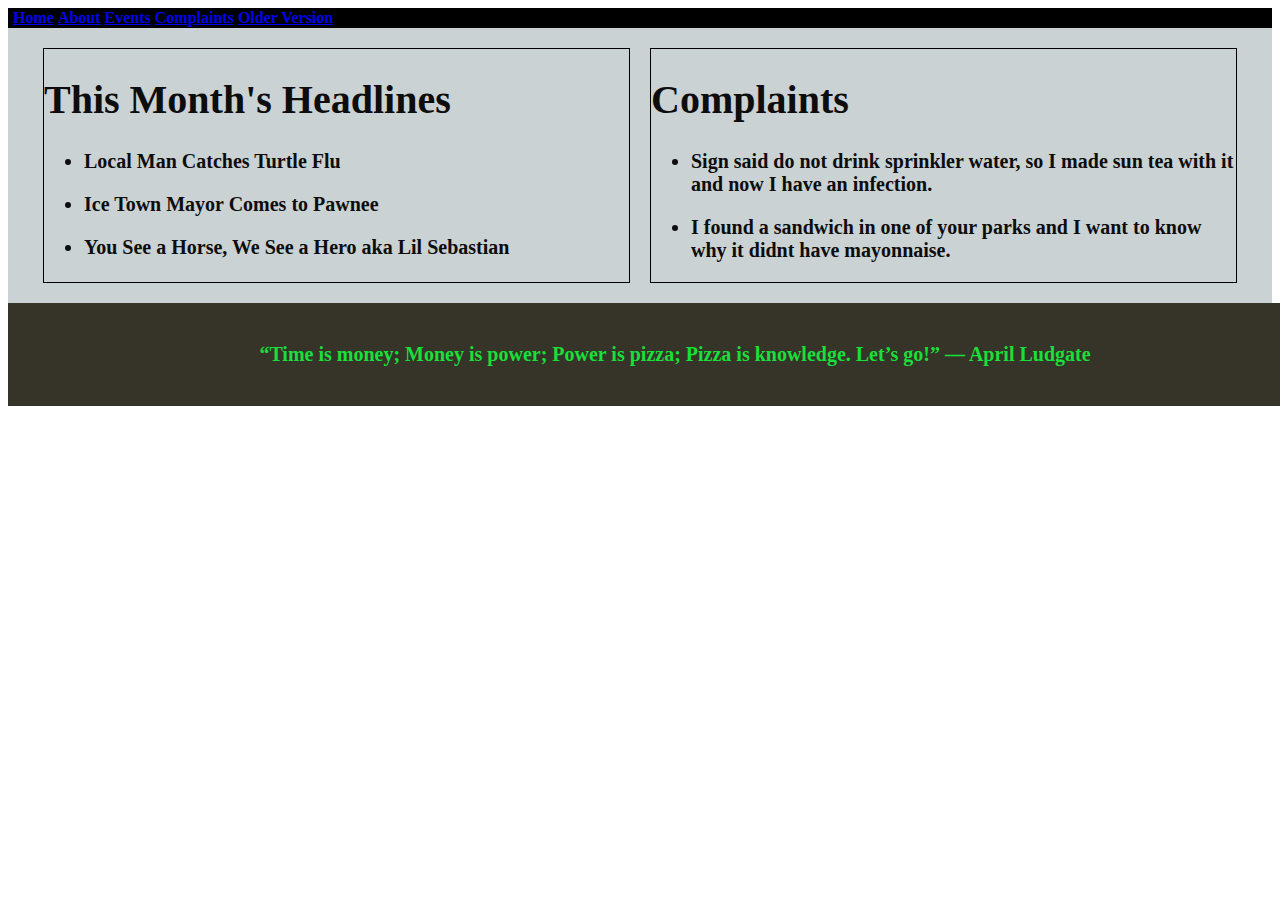
==== index.html @ e5d824ca "merge issues" ====
<!DOCTYPE html>
<html lang="en">
  <head>
    <meta charset="UTF-8" />
    <meta http-equiv="X-UA-Compatible" content="IE=edge" />
    <meta name="viewport" content="width=device-width, initial-scale=1.0" />
    <link rel="stylesheet" href="public/stylesheets/style.css" />
    <link
      href="https://cdn.jsdelivr.net/npm/bootstrap@5.1.3/dist/css/bootstrap.min.css"
      rel="stylesheet"
      integrity="sha384-1BmE4kWBq78iYhFldvKuhfTAU6auU8tT94WrHftjDbrCEXSU1oBoqyl2QvZ6jIW3"
      crossorigin="anonymous"
    />
    <title>Pawnee, IN Parks and Rec</title>
  </head>
  <body>
    <header>
      <div class="banner">
        <img
          class="banner-img"
          src="./assets/images/Pawnee Parks and Recreation_revised.jpeg"
          alt=""
        />
        <a href="./index.html" class="home-link">Home</a>
        <a href="about.html" class="about-link">About</a>
        <a href="events.html" class="calendar-link">Events</a>
        <a
          href="https://j.gifs.com/v960Xq.gif"
          target="_blank"
          class="complaints-link"
          >Complaints</a
        >
        <a href="old_site.html" class="old-site-link">Older Version</a>
      </div>
    </header>

    <div class="background-img">
      <!-- Headlines section -->
      <div class="info-section">
        <div class="info-box">
          <h1>This Month's Headlines</h1>
          <ul>
            <li>
              <p class="headlines">Local Man Catches Turtle Flu</p>
            </li>
            <li>
              <p class="headlines">Ice Town Mayor Comes to Pawnee</p>
            </li>
            <li>
              <p class="headlines">
                You See a Horse, We See a Hero aka Lil Sebastian
              </p>
            </li>
          </ul>
        </div>

        <div class="info-box">
          <h1>Complaints</h1>
          <ul>
            <li>
              <p>
                Sign said do not drink sprinkler water, so I made sun tea with
                it and now I have an infection.
              </p>
            </li>
            <li>
              <p>
                I found a sandwich in one of your parks and I want to know why
                it didnt have mayonnaise.
              </p>
            </li>
          </ul>
        </div>
      </div>

      <footer>
        <p>
          <h2>
          “Time is money; Money is power; Power is pizza; Pizza is knowledge.
          Let’s go!” — April Ludgate</h2>
        </p>
      </footer>
    </div>
  </body>
</html>
---- public/stylesheets/style.css ----
/* body {
  font: 100% Helvetica, sans-serif;
  color: rgb(236, 4, 4);
  height: auto;
  background-color: grey;
} */

.banner {
  background-color: black;
  position: relative;
  border: 1px solid black;
  padding: 0;
  margin: 0;
}

.banner-img {
  position: relative;
  max-width: 100%;
  padding: 0;
  margin: 0;
}

/*Home button links and styling*/
.home-link {
  font-weight: bold;
}

.about-link {
  font-weight: bold;
}

.calendar-link {
  font-weight: bold;
}

.complaints-link {
  font-weight: bold;
}

.old-site-link {
  font-weight: bold;
}

/*about me background
.park-background {
  flex-wrap: wrap;
  display: block;
}*/

/*Boxing for headlines*/
/* .headlines-box {
  padding: 20px 35px;
  background-color: rgb(37, 40, 41);
  display: display-box;
  justify-content: space-between;
  flex-wrap: wrap;
  font-weight: bold;
  font-size: 20px;
  color: #fc3838;
  margin: 0;
}
.headlines {
  color: blue;
} */

.info-section {
  display: flex;
  padding: 20px 35px;
  background-color: #cad2d4fd;
  display: display-box;
  justify-content: space-between;
  flex-wrap: wrap;
  font-weight: bold;
  font-size: 20px;
  color: #0e0d0d;
  margin: 0;
}

.info-box {
  flex: 1;
  border: 1px solid black;
}

.info-box:first-child {
  margin-right: 20px;
}

/*Styling Meet the Staff*/
.about-title {
  font-weight: bold;
  color: white;
  font-size: 34px;
}
.card {
  /* Add shadows to create the "card" effect */
  box-shadow: 0 4px 8px 0 rgba(0, 0, 0, 0.2);
  transition: 0.3s;
  width: 300px;
  border-radius: 3%;
  margin: auto;
  background-color: orange;
}

/* On mouse-over, add a deeper shadow */
.card:hover {
  box-shadow: 0 8px 16px 0 rgba(0, 0, 0, 0.2);
}

/* Add some padding inside the card container */
.container {
  padding: 2px 16px;
  background-color: rgb(0, 99, 30);
}

/*Styling the footer*/
footer {
  background: #363428;
  width: 100%;
  padding: 40px 35px;
  text-align: center;
}
footer h2 {
  display: inline;
  color: #19df3a;
  font-size: 20px;
  margin: 0;
}
footer p {
  float: right;
  line-height: 1.5;
  text-align: right;
}

/*images*/
section img {
  width: 300px;
  height: 300px;
  justify-content: center;
}

.about {
  display: block;
  margin-left: auto;
  margin-right: auto;
  width: 50%;
  text-align: center;
}

.card {
  /* Add shadows to create the "card" effect */
  box-shadow: 0 4px 8px 0 rgba(0, 0, 0, 0.2);
  transition: 0.3s;
  width: 300px;
  border-radius: 3%;
  /* border: 5px solid black; */
  justify-content: center;
  align-content: center;
}

/* On mouse-over, add a deeper shadow */
.card:hover {
  box-shadow: 0 8px 16px 0 rgba(0, 0, 0, 0.2);
}

/* Add some padding inside the card container */
.container {
  padding: 2px 16px;
}
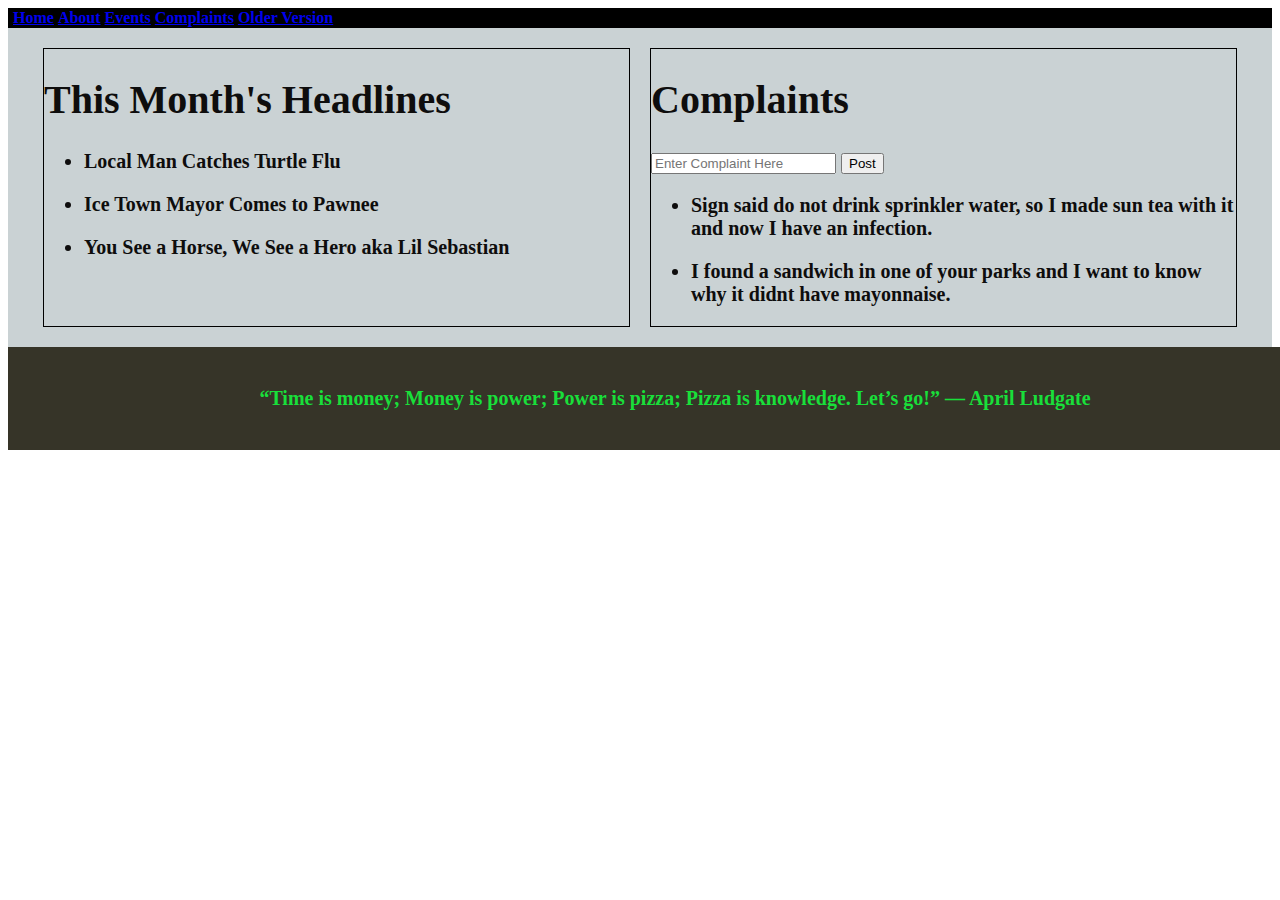
==== commit b7d480a6: "Merge pull request #42 from JasonVissage/stephanie" ====
--- a/index.html
+++ b/index.html
@@ -11,6 +11,9 @@
       integrity="sha384-1BmE4kWBq78iYhFldvKuhfTAU6auU8tT94WrHftjDbrCEXSU1oBoqyl2QvZ6jIW3"
       crossorigin="anonymous"
     />
+    <link rel="preconnect" href="https://fonts.googleapis.com">
+<link rel="preconnect" href="https://fonts.gstatic.com" crossorigin>
+<link href="https://fonts.googleapis.com/css2?family=Ubuntu:ital,wght@1,300&display=swap" rel="stylesheet">
     <title>Pawnee, IN Parks and Rec</title>
   </head>
   <body>
@@ -41,13 +44,13 @@
           <h1>This Month's Headlines</h1>
           <ul>
             <li>
-              <p class="headlines">Local Man Catches Turtle Flu</p>
+              <p class="info-text">Local Man Catches Turtle Flu</p>
             </li>
             <li>
-              <p class="headlines">Ice Town Mayor Comes to Pawnee</p>
+              <p class="info-text">Ice Town Mayor Comes to Pawnee</p>
             </li>
             <li>
-              <p class="headlines">
+              <p class="info-text">
                 You See a Horse, We See a Hero aka Lil Sebastian
               </p>
             </li>
@@ -56,15 +59,19 @@
 
         <div class="info-box">
           <h1>Complaints</h1>
+          <form action="">
+            <input type="text" class="complaint-form" placeholder="Enter Complaint Here">
+            <button class="complaint-button">Post</button>
+          </form>
           <ul>
             <li>
-              <p>
+              <p class="info-text">
                 Sign said do not drink sprinkler water, so I made sun tea with
                 it and now I have an infection.
               </p>
             </li>
             <li>
-              <p>
+              <p class="info-text">
                 I found a sandwich in one of your parks and I want to know why
                 it didnt have mayonnaise.
               </p>
@@ -82,4 +89,4 @@
       </footer>
     </div>
   </body>
-</html>
+  </html>
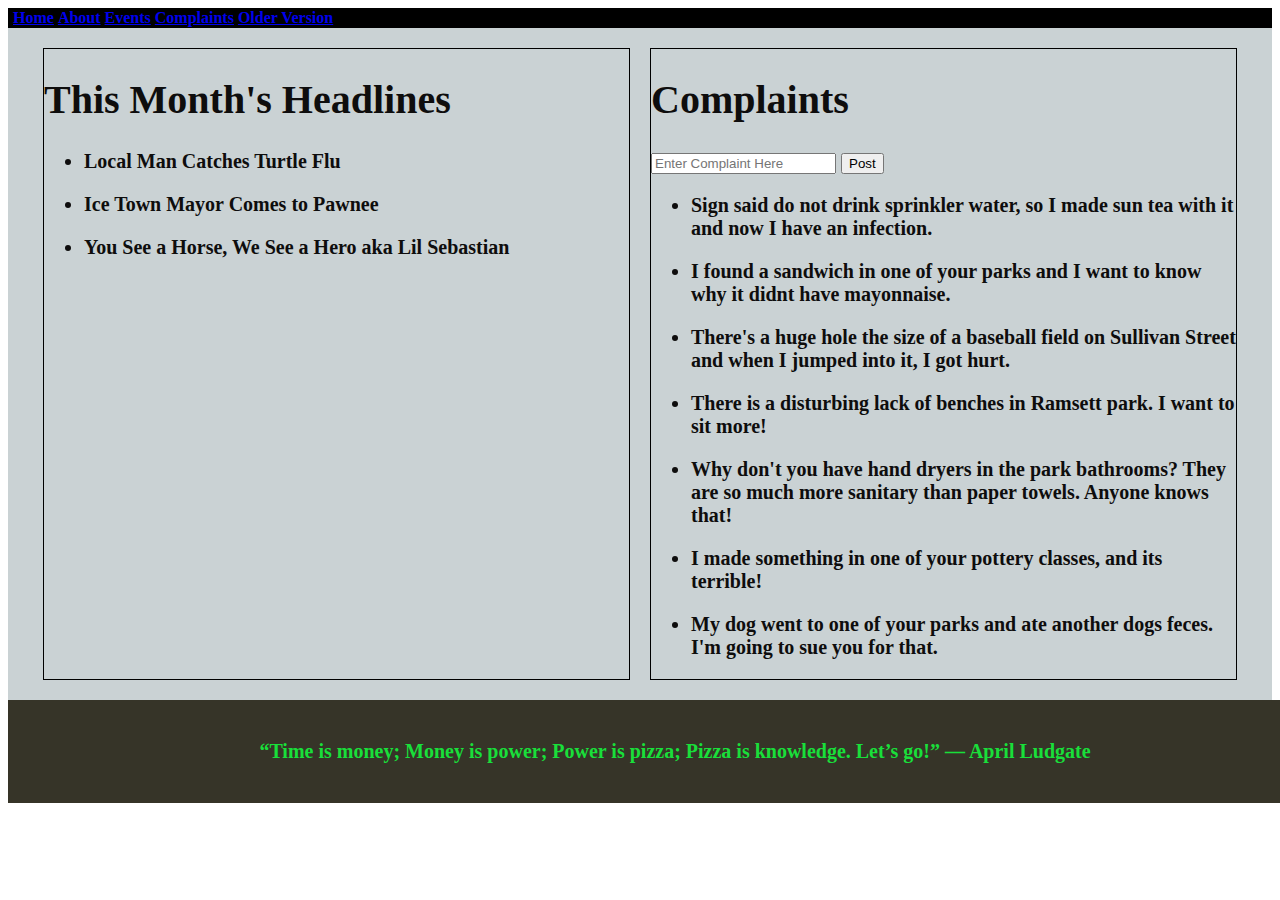
==== commit 7c3e5878: "commit merge" ====
--- a/index.html
+++ b/index.html
@@ -76,6 +76,31 @@
                 it didnt have mayonnaise.
               </p>
             </li>
+            <li>
+              <p class="info-text">
+                There's a huge hole the size of a baseball field on Sullivan Street and when I jumped into it, I got hurt. 
+              </p>
+            </li>
+            <li>
+              <p class="info-text">
+                There is a disturbing lack of benches in Ramsett park. I want to sit more!
+              </p>
+            </li>
+            <li>
+              <p class="info-text">
+                Why don't you have hand dryers in the park bathrooms? They are so much more sanitary than paper towels. Anyone knows that!
+              </p>
+            </li>
+            <li>
+              <p class="info-text">
+                I made something in one of your pottery classes, and its terrible!
+              </p>
+            </li>
+            <li>
+              <p class="info-text">
+                My dog went to one of your parks and ate another dogs feces. I'm going to sue you for that. 
+              </p>
+            </li>
           </ul>
         </div>
       </div>
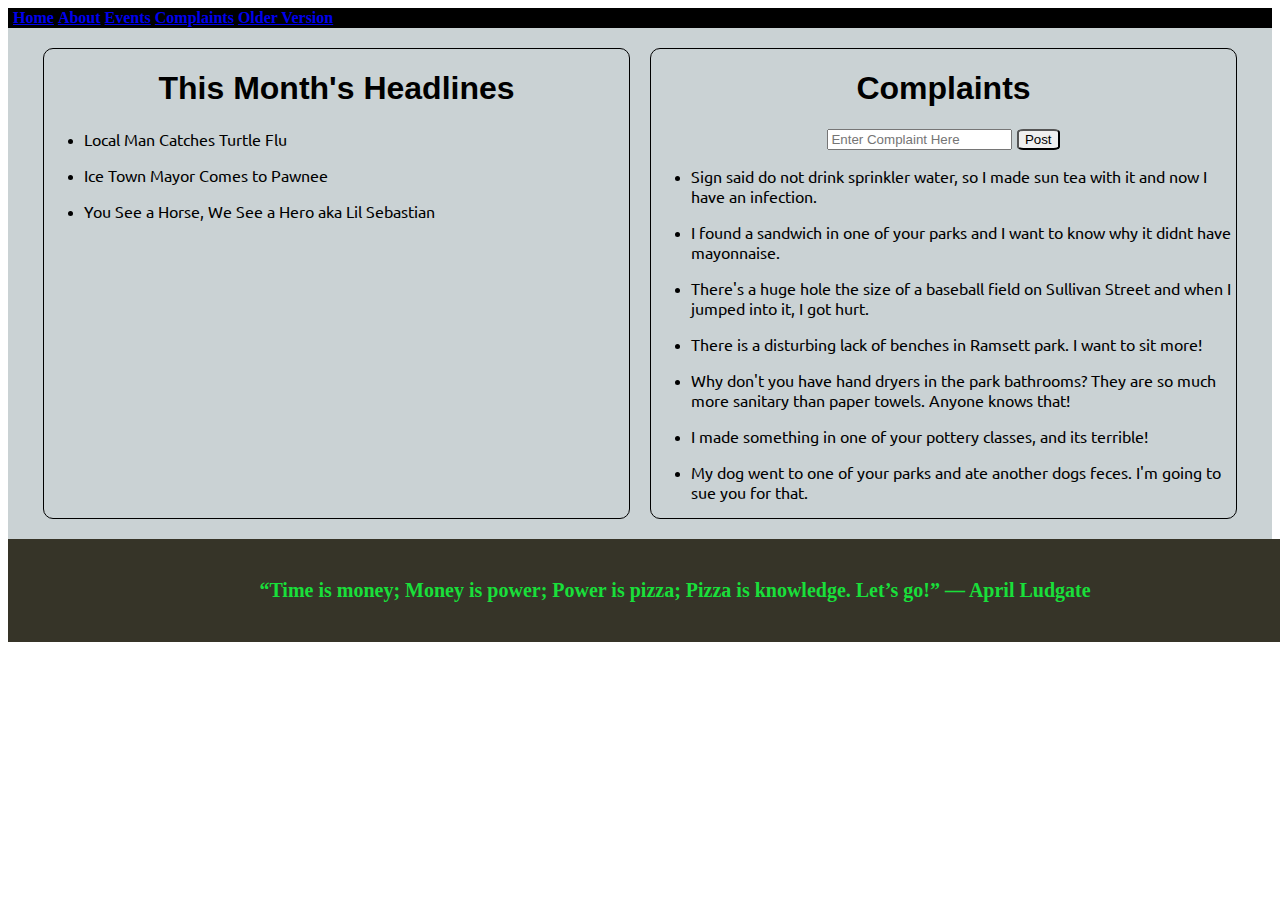
==== commit 9eb2ad6e: "Merge pull request #44 from JasonVissage/branch/jason" ====
--- a/index.html
+++ b/index.html
@@ -112,6 +112,7 @@
           Let’s go!” — April Ludgate</h2>
         </p>
       </footer>
+      
     </div>
   </body>
   </html>
--- a/public/stylesheets/style.css
+++ b/public/stylesheets/style.css
@@ -70,19 +70,35 @@
   display: display-box;
   justify-content: space-between;
   flex-wrap: wrap;
-  font-weight: bold;
-  font-size: 20px;
-  color: #0e0d0d;
   margin: 0;
+  font-family: 'Playfair Display', sans-serif;
+  text-align: center;
 }
 
 .info-box {
   flex: 1;
   border: 1px solid black;
+  border-radius: 10px;
 }
 
 .info-box:first-child {
   margin-right: 20px;
+}
+
+.info-text {
+  font-family: 'Ubuntu', sans-serif;
+  text-align: left;
+}
+
+.complaint-form {
+  /* padding-right: 5px; */
+  margin: 0 auto;
+  border: auto;
+  border-radius: 5;
+  color: black;
+}
+.complaint-button {
+  border-radius: 15%;
 }
 
 /*Styling Meet the Staff*/
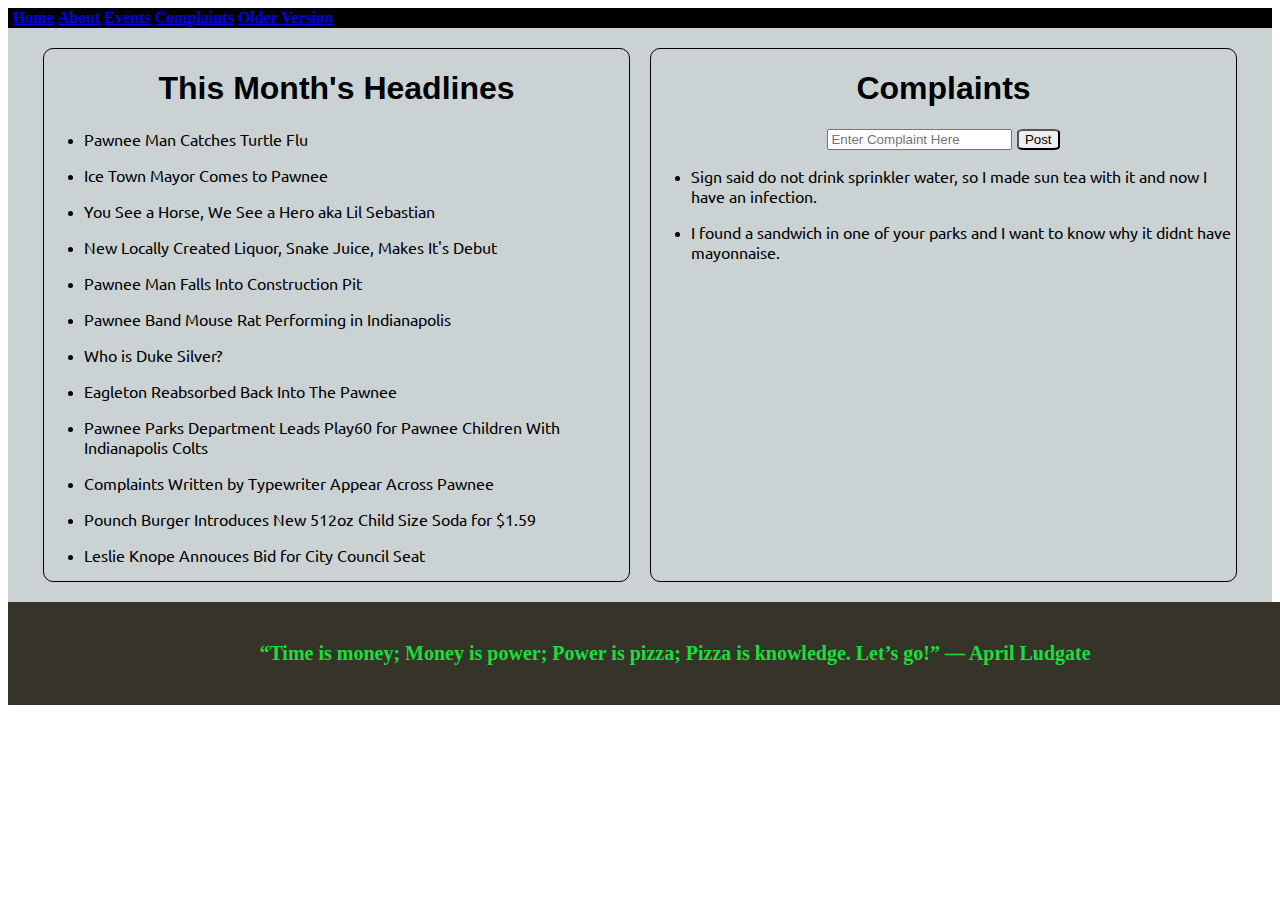
==== commit eca6acb8: "Update index.html" ====
--- a/index.html
+++ b/index.html
@@ -44,7 +44,9 @@
           <h1>This Month's Headlines</h1>
           <ul>
             <li>
-              <p class="info-text">Local Man Catches Turtle Flu</p>
+              <p class="info-text">
+                Pawnee Man Catches Turtle Flu
+              </p>
             </li>
             <li>
               <p class="info-text">Ice Town Mayor Comes to Pawnee</p>
@@ -52,6 +54,51 @@
             <li>
               <p class="info-text">
                 You See a Horse, We See a Hero aka Lil Sebastian
+              </p>
+            </li>
+            <li>
+              <p class="info-text">
+                New Locally Created Liquor, Snake Juice, Makes It's Debut 
+              </p>
+            </li>
+            <li>
+              <p class="info-text">
+                Pawnee Man Falls Into Construction Pit
+              </p>
+            </li>
+            <li>
+              <p class="info-text">
+                Pawnee Band Mouse Rat Performing in Indianapolis 
+              </p>
+            </li>
+            <li>
+              <p class="info-text">
+                Who is Duke Silver?
+              </p>
+            </li>
+            <li>
+              <p class="info-text">
+                Eagleton Reabsorbed Back Into The Pawnee
+              </p>
+            </li>
+            <li>
+              <p class="info-text">
+                Pawnee Parks Department Leads Play60 for Pawnee Children With Indianapolis Colts
+              </p>
+            </li>
+            <li>
+              <p class="info-text">
+                Complaints Written by Typewriter Appear Across Pawnee
+              </p>
+            </li>
+            <li>
+              <p class="info-text">
+                Pounch Burger Introduces New 512oz Child Size Soda for $1.59
+              </p>
+            </li>
+            <li>
+              <p class="info-text">
+                Leslie Knope Annouces Bid for City Council Seat
               </p>
             </li>
           </ul>
@@ -76,31 +123,6 @@
                 it didnt have mayonnaise.
               </p>
             </li>
-            <li>
-              <p class="info-text">
-                There's a huge hole the size of a baseball field on Sullivan Street and when I jumped into it, I got hurt. 
-              </p>
-            </li>
-            <li>
-              <p class="info-text">
-                There is a disturbing lack of benches in Ramsett park. I want to sit more!
-              </p>
-            </li>
-            <li>
-              <p class="info-text">
-                Why don't you have hand dryers in the park bathrooms? They are so much more sanitary than paper towels. Anyone knows that!
-              </p>
-            </li>
-            <li>
-              <p class="info-text">
-                I made something in one of your pottery classes, and its terrible!
-              </p>
-            </li>
-            <li>
-              <p class="info-text">
-                My dog went to one of your parks and ate another dogs feces. I'm going to sue you for that. 
-              </p>
-            </li>
           </ul>
         </div>
       </div>
@@ -112,7 +134,6 @@
           Let’s go!” — April Ludgate</h2>
         </p>
       </footer>
-      
     </div>
   </body>
-  </html>
+</html>
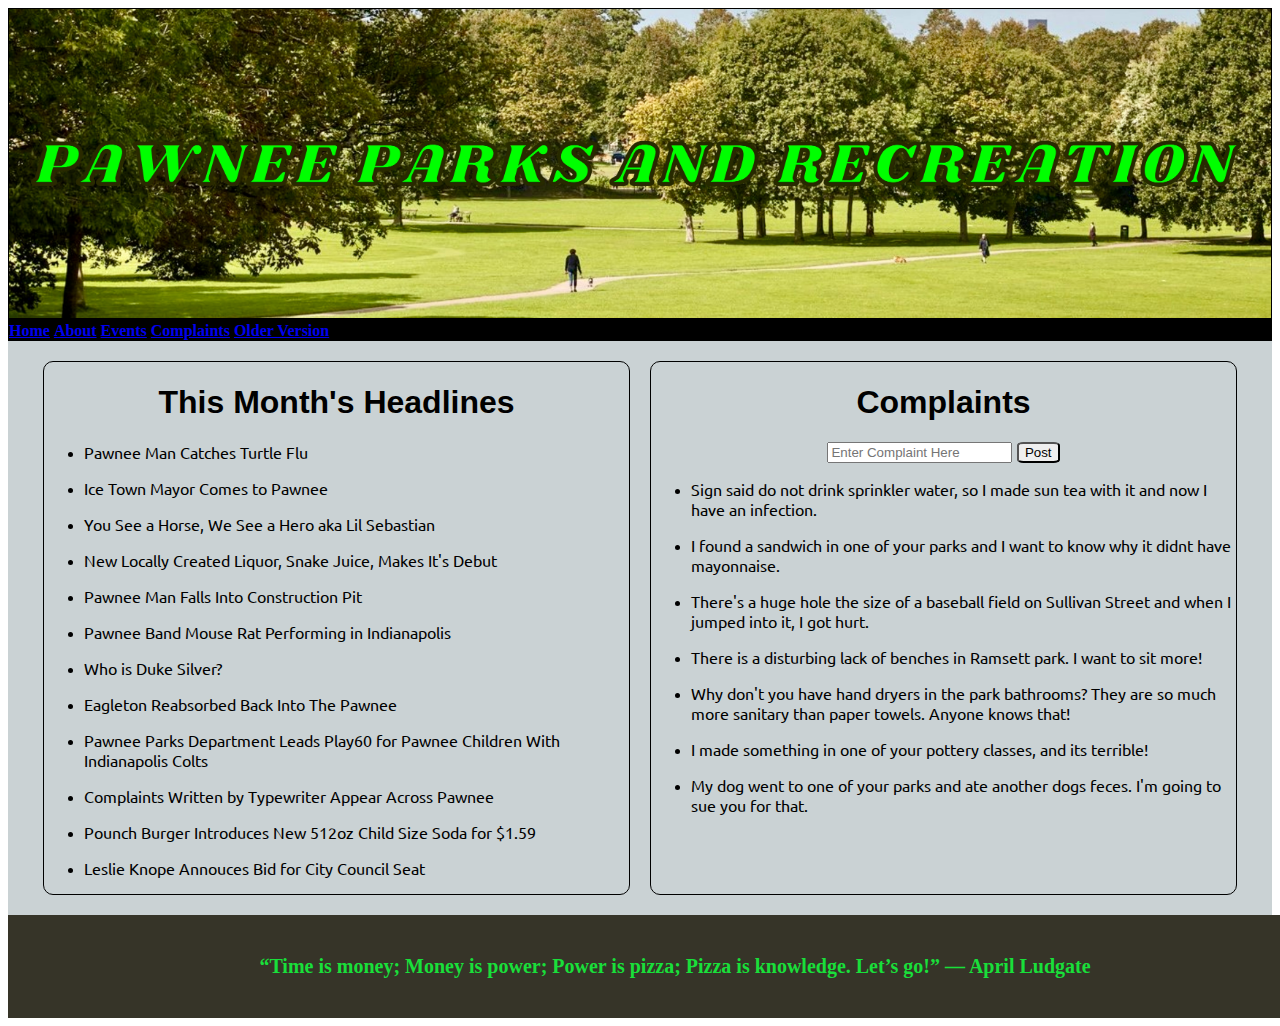
==== commit ca7b0c97: "Merge pull request #50 from JasonVissage/develop" ====
--- a/index.html
+++ b/index.html
@@ -123,6 +123,31 @@
                 it didnt have mayonnaise.
               </p>
             </li>
+            <li>
+              <p class="info-text">
+                There's a huge hole the size of a baseball field on Sullivan Street and when I jumped into it, I got hurt. 
+              </p>
+            </li>
+            <li>
+              <p class="info-text">
+                There is a disturbing lack of benches in Ramsett park. I want to sit more!
+              </p>
+            </li>
+            <li>
+              <p class="info-text">
+                Why don't you have hand dryers in the park bathrooms? They are so much more sanitary than paper towels. Anyone knows that!
+              </p>
+            </li>
+            <li>
+              <p class="info-text">
+                I made something in one of your pottery classes, and its terrible!
+              </p>
+            </li>
+            <li>
+              <p class="info-text">
+                My dog went to one of your parks and ate another dogs feces. I'm going to sue you for that. 
+              </p>
+            </li>
           </ul>
         </div>
       </div>
@@ -134,6 +159,7 @@
           Let’s go!” — April Ludgate</h2>
         </p>
       </footer>
+      
     </div>
   </body>
-</html>
+  </html>
--- a/public/stylesheets/style.css
+++ b/public/stylesheets/style.css
@@ -134,6 +134,7 @@
   width: 100%;
   padding: 40px 35px;
   text-align: center;
+  /* position: fixed; */
 }
 footer h2 {
   display: inline;
